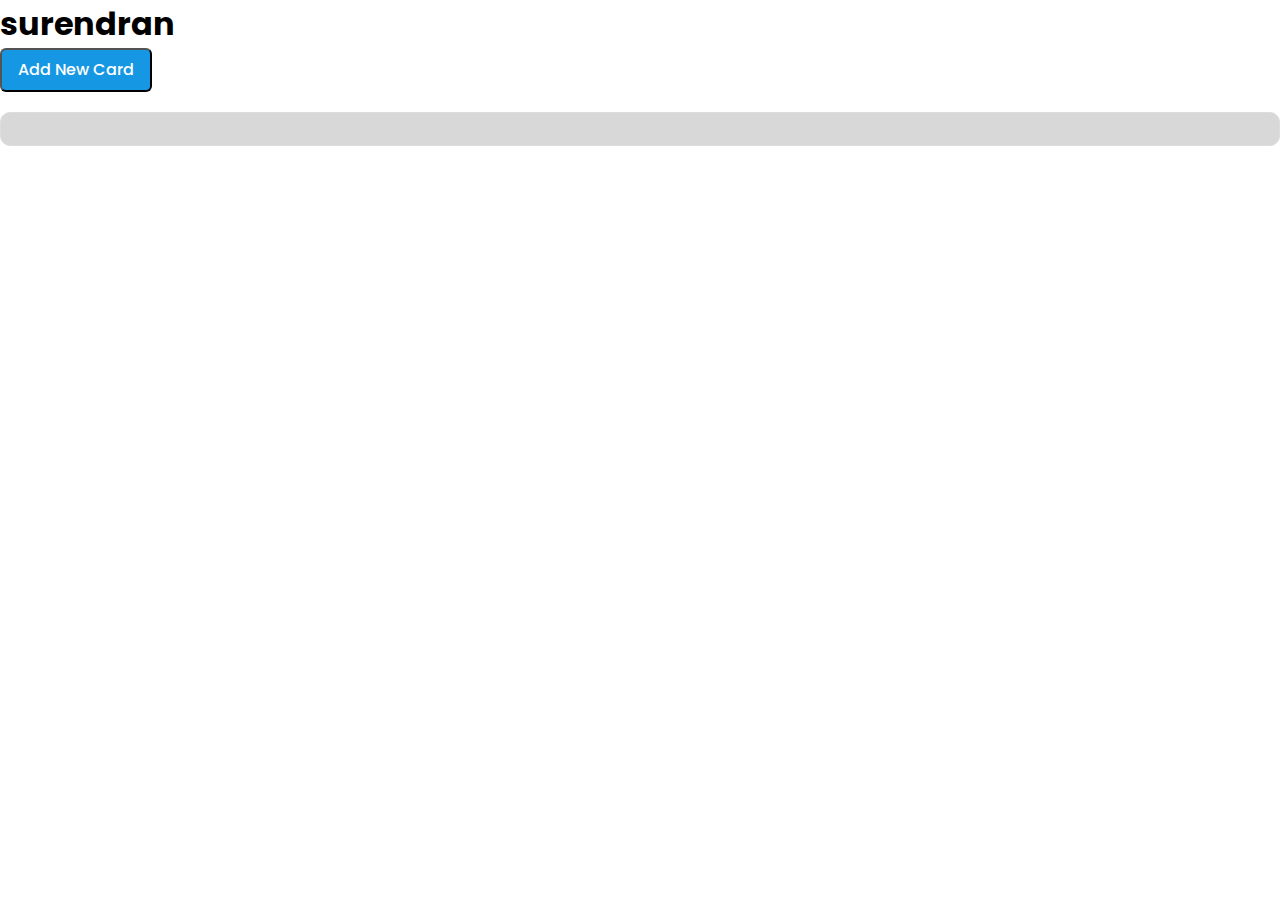
==== validation.html @ b6a8c34e "output" ====
<!DOCTYPE html>
<html lang="en">

<head>
    <meta charset="UTF-8">
    <meta name="viewport" content="width=device-width, initial-scale=1.0">
    <title>Validation-task</title>
    <link rel="stylesheet" href="./validation.css">
    <link rel="preconnect" href="https://fonts.googleapis.com">
    <link rel="preconnect" href="https://fonts.gstatic.com" crossorigin>
    <link
        href="https://fonts.googleapis.com/css2?family=Inter:wght@100&family=Montserrat:wght@300&family=Poppins:wght@400;500;700&family=Roboto&display=swap"
        rel="stylesheet">
</head>

<body>
    <main>
        <div class="header_datas">
        <header>
            <h1>surendran</h1>
            <button onclick="popup()" class="add_new_card">Add New Card</button>
        </header>
        <section id="datas" class="card_container">
            <!-- <div class="main_card">
                <div>
                    <img src="./img/Rectangle 1965.png" alt="net-flix">
                </div>

                <div class="content_cards flex">

                    <div>
                        <p>UX UI Designer</p>
                        <p>Great Vibes - Information Technology</p>
                        <p>Chennai, Tamilnadu, India (In-office)</p>
                    </div>
                    <div class="content_sec_divs flex">
                        <div>
                            <p>Part-Time (9.00 am - 5.00 pm IST)</p>
                        </div>
                        <div>
                            <p>Experience (1 - 2 years)</p>
                        </div>
                        <div>
                            <p>INR (₹) 30,000 - 60,000 / Month</p>
                        </div>
                        <div>
                            <p>51-200 employees</p>
                        </div>
                        
                        
                        
                        
                    </div>
                    <div>
                        <button class="card_btn">Apply Now</button>
                    </div>






                </div>
            </div> -->

        </section>
    </div>
        <div class="form_popup" id="addForm">


            <main class="main_popup_container flex">


                <form id="forms" class="forms_main flex">
                    <div>
                        <p class="form_head">Create a job</p>
                    </div>
                    <div class="lab_input">
                        <div>
                            <label for="jobTitle" class="labels">Job title <span>*</span></label>
                        </div>
                        <div>
                            <input type="text" placeholder="ex. UX UI Designer" id="jobTitle" class="input_box">
                        </div>



                    </div>
                    <div class="lab_input">
                        <div>
                            <label for="companyName" class="labels">Company name <span>*</span></label>
                        </div>
                        <div>
                            <input type="text" id="companyName" placeholder="ex. Google" class="input_box">
                        </div>


                    </div>

                    <div class="lab_input">
                        <div>
                            <label for="industry" class="labels">Industry <span>*</span></label>
                        </div>
                        <div>
                            <input type="text" id="industry" class="input_box" placeholder="ex. Information Technology">
                        </div>


                    </div>
                    <div class="remote_loc flex">
                        <div class="lab_input">
                            <div>
                                <label for="location" class="labels">Location</label>
                            </div>
                            <div>
                                <input type="text" id="location" class="input_box" placeholder="ex. Chennai">
                            </div>
                        </div>
                        <div class="lab_input">
                            <div>
                                <label for="remoteType" class="labels">Remote type</label>
                            </div>
                            <div>
                                <input type="text" id="remoteType" class="input_box" placeholder="ex. In-office">
                            </div>


                        </div>


                    </div>

                    <div class="lab_input">
                        <div>
                            <label for="experience" class="labels">Experience</label>
                        </div>
                        <div class="experience_input flex ">


                            <div>
                                <input type="text" id="minimunm" class="input_box" placeholder="Minimum">
                            </div>
                            <div>
                                <input type="text" id="maximum" class="input_box" placeholder="Maximum">
                            </div>
                        </div>


                    </div>
                    <div class="lab_input">
                        <div>
                            <label for="Salary" class="labels">Salary</label>
                        </div>
                        <div class="salary flex">

                            <div>
                                <input type="text" id="sal_min" class="input_box" placeholder="Minimum">

                            </div>
                            <div>
                                <input type="text" id="sal_max" class="input_box" placeholder="Maximum">
                            </div>
                        </div>

                    </div>
                    <div class="lab_input">
                        <div>
                            <label for="totalEmployee" class="labels">Total employee</label>
                        </div>
                        <div>
                            <input type="text" id="totalEmployee" class="input_box" placeholder="ex. 100">
                        </div>


                    </div>
                    <div class="radio_label">
                        <div>
                            <label for="" class="labels">Apply type</label>
                        </div>
                        <div class="radio_btn">


                            <div class="radio_label_input">
                                <input type="radio" id="contactChoice1" name="contact"  />
                                <label for="contactChoice1" class="labels_radio">Quick apply</label>
                            </div>
                            <div class="radio_label_input">
                                <input type="radio" id="contactChoice2" name="contact"  />
                                <label for="contactChoice2" class="labels_radio">External apply</label>
                            </div>
                        </div>



                    </div>

                    <div class="flex button">
                        <button type="submit" class="btn">Submit</button>
                    </div>

                </form>
            </main>
        </div>

    </main>
    <script src="./vaildation.js"></script>
</body>

</html>
---- validation.css ----
*{
    box-sizing: border-box;
    padding: 0px;
    margin: 0px;
    font-family: Poppins;
}
.flex{
    display: flex;
}

              /* form css  */
.form_popup{
    position: absolute;
    top: 0px;
    display: none;
    height: 100vh;
    width: 100%;
    /* width: 100wh; */
     background: var(--background-f-2-f-5-f-7, #F2F5F7);
}
.main_popup_container{
    padding: 10px;
    /* width: auto; */
    width: 577px;
    margin: auto;
    justify-content: center;
    border-radius: 10px;
border: 1px solid var(--elements-color-card-border-e-6-e-6-e-6, #E6E6E6);
background: var(--elements-color-card-color-ffffff, #FFF);
/* height: 100vh; */
    /* Background: - #F2F5F7 */
    /* background: var(--background-f-2-f-5-f-7, #F2F5F7); */
}
.forms_main{
    gap: 14px;
    flex-direction: column;
    width: 513px;
    /* padding: 32px; */
}
.experience_input{
    gap: 24px;
}
.remote_loc{
    gap: 24px;
}
.salary{
    /* flex-direction: column; */
    gap: 24px;
}
.input_box{
    width: 100%;
    padding: 8px 12px;
    /* border-radius: 5px; */
    border-radius: 5px;
border: 1px solid var(--elements-color-card-border-e-6-e-6-e-6, #E6E6E6);
background: var(--elements-color-card-color-ffffff, #FFF);
}
.button{
    display: flex;
/* padding: 8px 16px; */
justify-content: flex-end;
}
.btn{
    width: auto;
    height: 40px;
    padding: 8px 16px;
    border-radius: 6px;
    background: #1597E4;
    
    /* shadow/sm */
    box-shadow: 0px 1px 2px 0px rgba(0, 0, 0, 0.05);
    color: var(--white, #FFF);
font-family: Poppins;
font-size: 16px;
font-style: normal;
font-weight: 500;
line-height: 150%; /* 24px */

}
.lab_input{
    display: flex;
    flex-direction: column;
    gap: 4px;
}

.form_head{
    color: var(--dark-dark-1, #182021);

/* xl-Heading-R */
font-family: Poppins;
font-size: 20px;
font-style: normal;
font-weight: 400;
line-height: 28px; /* 140% */
}
.labels{
    color: var(--font-dark-212121, #212121);

/* sm-Label-M */
font-family: Poppins;
font-size: 14px;
font-style: normal;
font-weight: 500;
line-height: 20px; /* 142.857% */
}
span{
    /* color: #1597E4; */
    color: #D86161;
}
.radio_btn{
    display: flex;
    gap: 16px;
}
.radio_label{
    display: flex;
    flex-direction: column;
    gap: 4px;
    align-items: flex-start;
}
.radio_label_input{
    display: inline-flex;
    gap: 4px;
    align-items: center;

}
#contactChoice1{
    color: #D8D8D8;
}
#contactChoice2{
    color: #D8D8D8;
}

.labels_radio{
    color: var(--font-grey-27-a-7-a-7-a, #7A7A7A);

/* sm-Placeholder-R */
font-family: Poppins;
font-size: 14px;
font-style: normal;
font-weight: 400;
line-height: 20px; /* 142.857% */
}

/* form css end */

/* cards css  */

.main_card{

display: flex;
/* flex-direction: column; */
gap: 8px;
border-radius: 10px;
border: 1px solid #DADEDF;
background: var(--elements-color-card-color-ffffff, #FFF);
padding: 16px 24px;
/* gap: 10px; */
}
.card_container{
    padding: 16px 24px;
    border-radius: 10px;
border: 1px solid #DADEDF;
background: var(--elements-color-card-color-ffffff, #FFF);
display: grid;
grid-template-columns: repeat(2,1fr);
gap: 5%;
background: var(--tags-expired-d-8-d-8-d-8, #D8D8D8);

}
.content_cards{
    flex-direction: column;
    gap: 24px;
}
.content_sec_divs{
    flex-direction: column;
    gap: 8px;
}

.show {
    display: block;
}
.hide {
    display: none;
}

.card_btn{
    border-radius: 6px;
background: #1597E4;

/* shadow/sm */
box-shadow: 0px 1px 2px 0px rgba(249, 247, 247, 0.05);
padding: 8px 16px;
color: var(--white, #FFF);
font-family: Poppins;
font-size: 16px;
font-style: normal;
font-weight: 500;
line-height: 24px; /* 150% */
}

.header_datas{
    display: flex;
    flex-direction: column;
    gap: 20px;
}

.add_new_card{
    border-radius: 6px;
    background: #1597E4;
    
    /* shadow/sm */
    box-shadow: 0px 1px 2px 0px rgba(249, 247, 247, 0.05);
    padding: 8px 16px;
    color: var(--white, #FFF);
    font-family: Poppins;
    font-size: 16px;
    font-style: normal;
    font-weight: 500;
    line-height: 24px; /* 150% */
}
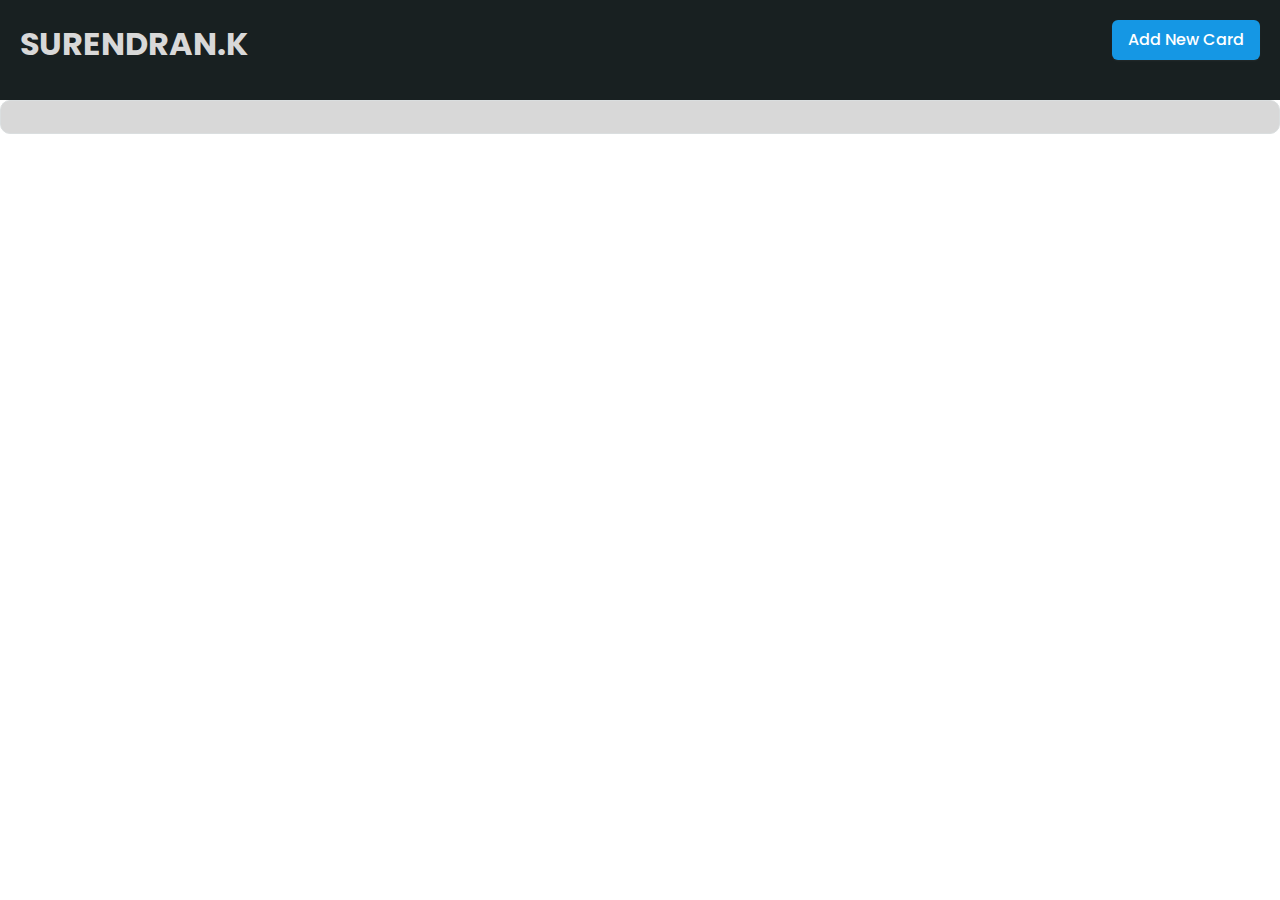
==== commit c418cc72: "done the code" ====
--- a/validation.html
+++ b/validation.html
@@ -16,55 +16,28 @@
 <body>
     <main>
         <div class="header_datas">
-        <header>
-            <h1>surendran</h1>
-            <button onclick="popup()" class="add_new_card">Add New Card</button>
-        </header>
-        <section id="datas" class="card_container">
-            <!-- <div class="main_card">
+            <header class="name_btn" id="name_btnn">
                 <div>
-                    <img src="./img/Rectangle 1965.png" alt="net-flix">
+                    <h1>SURENDRAN.K</h1>
+                </div>
+                <div>
+                    <button onclick="popup()" class="add_new_card">Add New Card</button>
                 </div>
 
-                <div class="content_cards flex">
 
-                    <div>
-                        <p>UX UI Designer</p>
-                        <p>Great Vibes - Information Technology</p>
-                        <p>Chennai, Tamilnadu, India (In-office)</p>
-                    </div>
-                    <div class="content_sec_divs flex">
-                        <div>
-                            <p>Part-Time (9.00 am - 5.00 pm IST)</p>
-                        </div>
-                        <div>
-                            <p>Experience (1 - 2 years)</p>
-                        </div>
-                        <div>
-                            <p>INR (₹) 30,000 - 60,000 / Month</p>
-                        </div>
-                        <div>
-                            <p>51-200 employees</p>
-                        </div>
-                        
-                        
-                        
-                        
-                    </div>
-                    <div>
-                        <button class="card_btn">Apply Now</button>
-                    </div>
+            </header>
+            <div>
 
 
 
 
+                <section id="datas" class="card_container">
 
 
-                </div>
-            </div> -->
 
-        </section>
-    </div>
+                </section>
+            </div>
+        </div>
         <div class="form_popup" id="addForm">
 
 
@@ -81,6 +54,7 @@
                         </div>
                         <div>
                             <input type="text" placeholder="ex. UX UI Designer" id="jobTitle" class="input_box">
+                            <p class="error" id="jobTittleErr"></p>
                         </div>
 
 
@@ -92,6 +66,7 @@
                         </div>
                         <div>
                             <input type="text" id="companyName" placeholder="ex. Google" class="input_box">
+                            <p class="error" id="companyErr"></p>
                         </div>
 
 
@@ -103,6 +78,7 @@
                         </div>
                         <div>
                             <input type="text" id="industry" class="input_box" placeholder="ex. Information Technology">
+                            <p class="error" id="industryErr"></p>
                         </div>
 
 
@@ -113,7 +89,8 @@
                                 <label for="location" class="labels">Location</label>
                             </div>
                             <div>
-                                <input type="text" id="location" class="input_box" placeholder="ex. Chennai">
+                                <input type="text" id="locations" class="input_box" placeholder="ex. Chennai">
+                                <p class="error" id="locationErr"></p>
                             </div>
                         </div>
                         <div class="lab_input">
@@ -122,6 +99,7 @@
                             </div>
                             <div>
                                 <input type="text" id="remoteType" class="input_box" placeholder="ex. In-office">
+                                <p class="error" id="remoteTypeErr"></p>
                             </div>
 
 
@@ -139,9 +117,11 @@
 
                             <div>
                                 <input type="text" id="minimunm" class="input_box" placeholder="Minimum">
+                                <p class="error" id="minimunmErr"></p>
                             </div>
                             <div>
                                 <input type="text" id="maximum" class="input_box" placeholder="Maximum">
+                                <p class="error" id="maximumErr"></p>
                             </div>
                         </div>
 
@@ -155,10 +135,12 @@
 
                             <div>
                                 <input type="text" id="sal_min" class="input_box" placeholder="Minimum">
+                                <p class="error" id="salaryMinErr"> </p>
 
                             </div>
                             <div>
                                 <input type="text" id="sal_max" class="input_box" placeholder="Maximum">
+                                <p class="error" id="salaryMaxErr"></p>
                             </div>
                         </div>
 
@@ -169,6 +151,7 @@
                         </div>
                         <div>
                             <input type="text" id="totalEmployee" class="input_box" placeholder="ex. 100">
+                            <p class="error" id="totalEmployeeErr"></p>
                         </div>
 
 
@@ -176,16 +159,17 @@
                     <div class="radio_label">
                         <div>
                             <label for="" class="labels">Apply type</label>
+                            <p class="error" id="contactChoice1Err"></p>
                         </div>
                         <div class="radio_btn">
 
 
                             <div class="radio_label_input">
-                                <input type="radio" id="contactChoice1" name="contact"  />
+                                <input type="radio" id="contactChoice1" name="contact" />
                                 <label for="contactChoice1" class="labels_radio">Quick apply</label>
                             </div>
                             <div class="radio_label_input">
-                                <input type="radio" id="contactChoice2" name="contact"  />
+                                <input type="radio" id="contactChoice2" name="contact" />
                                 <label for="contactChoice2" class="labels_radio">External apply</label>
                             </div>
                         </div>
--- a/validation.css
+++ b/validation.css
@@ -7,13 +7,21 @@
 .flex{
     display: flex;
 }
+.name_btn{
+    display: flex;
+    justify-content: space-between;
+    padding: 20px;
+    height: 100px;
+    background-color: #182021;
+    color: #D8D8D8;
+}
 
               /* form css  */
 .form_popup{
     position: absolute;
     top: 0px;
     display: none;
-    height: 100vh;
+    /* height: 100vh; */
     width: 100%;
     /* width: 100wh; */
      background: var(--background-f-2-f-5-f-7, #F2F5F7);
@@ -49,7 +57,7 @@
 }
 .input_box{
     width: 100%;
-    padding: 8px 12px;
+    padding: 4px 12px;
     /* border-radius: 5px; */
     border-radius: 5px;
 border: 1px solid var(--elements-color-card-border-e-6-e-6-e-6, #E6E6E6);
@@ -66,6 +74,7 @@
     padding: 8px 16px;
     border-radius: 6px;
     background: #1597E4;
+    border: none;
     
     /* shadow/sm */
     box-shadow: 0px 1px 2px 0px rgba(0, 0, 0, 0.05);
@@ -92,6 +101,7 @@
 font-style: normal;
 font-weight: 400;
 line-height: 28px; /* 140% */
+
 }
 .labels{
     color: var(--font-dark-212121, #212121);
@@ -163,7 +173,7 @@
 background: var(--elements-color-card-color-ffffff, #FFF);
 display: grid;
 grid-template-columns: repeat(2,1fr);
-gap: 5%;
+gap: 15px;
 background: var(--tags-expired-d-8-d-8-d-8, #D8D8D8);
 
 }
@@ -186,6 +196,7 @@
 .card_btn{
     border-radius: 6px;
 background: #1597E4;
+border: none;
 
 /* shadow/sm */
 box-shadow: 0px 1px 2px 0px rgba(249, 247, 247, 0.05);
@@ -201,12 +212,13 @@
 .header_datas{
     display: flex;
     flex-direction: column;
-    gap: 20px;
+    /* gap: 20px; */
 }
 
 .add_new_card{
     border-radius: 6px;
     background: #1597E4;
+    border: none;
     
     /* shadow/sm */
     box-shadow: 0px 1px 2px 0px rgba(249, 247, 247, 0.05);
@@ -217,4 +229,11 @@
     font-style: normal;
     font-weight: 500;
     line-height: 24px; /* 150% */
+}
+
+
+.error{
+    color: red;
+    font-family: emoji;
+    /* font-weight: 100; */
 }